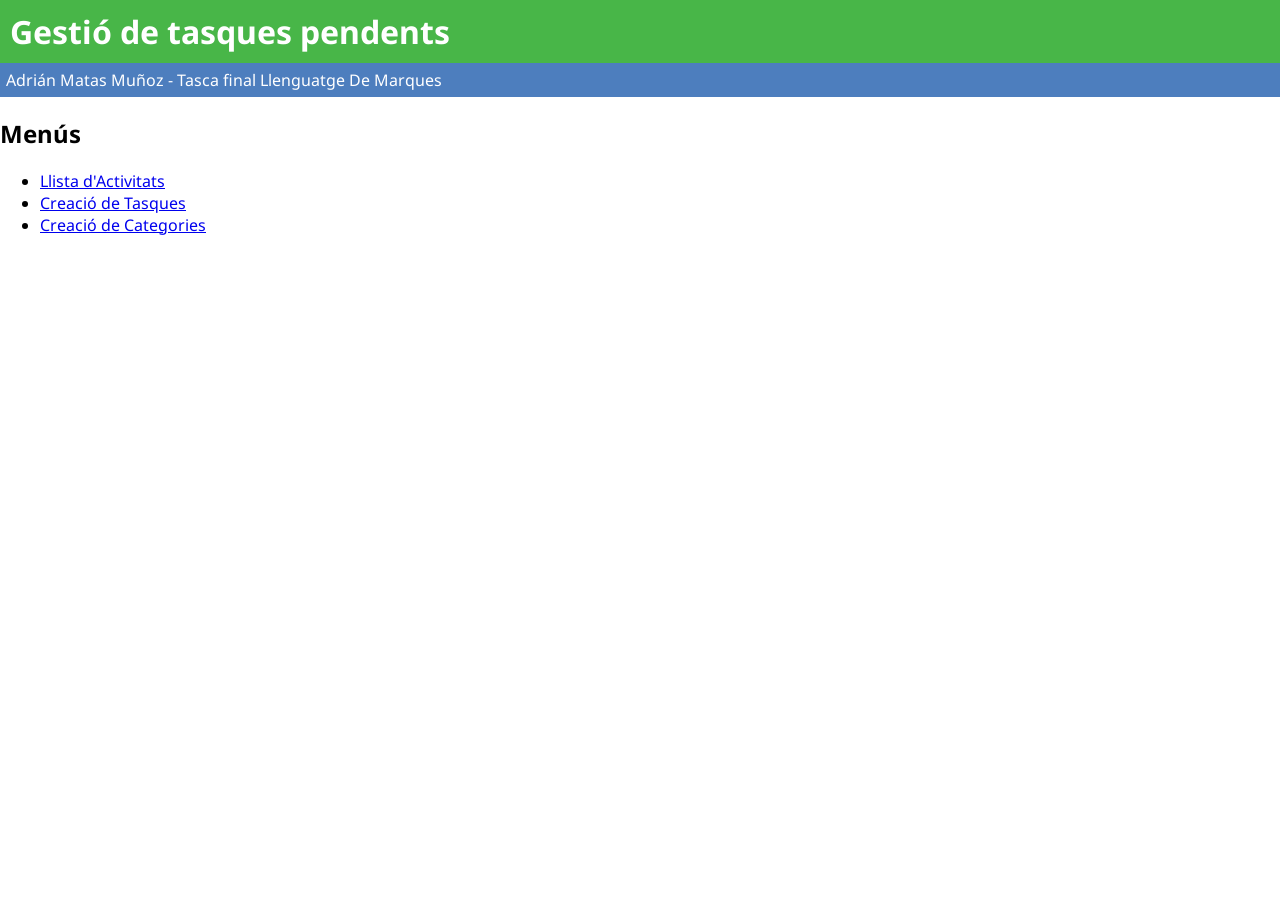
==== categories.html @ 5985bc10 "Add: Creació d'arxius" ====
<!DOCTYPE html>
<html lang="ca">
    <head>
        <meta charset="UTF-8">
        <meta name="viewport" content="width=device-width, initial-scale=1.0">
        <title>Llista d'Activitats</title>

        <link rel="preconnect" href="https://fonts.googleapis.com">
        <link rel="preconnect" href="https://fonts.gstatic.com" crossorigin>
        <link href="https://fonts.googleapis.com/css2?family=Noto+Sans:ital,wght@0,100..900;1,100..900&display=swap" rel="stylesheet">
        <link rel="stylesheet" href="./css/style.css">
    </head>
    <body>
        <header>
            <div class="header-top">
                <h1>Gestió de tasques pendents</h1>
            </div>
            <div class="header-bottom">
                <p>Adrián Matas Muñoz - Tasca final Llenguatge De Marques</p>
            </div>
        </header>
        <main>
            <aside>
                <h2>Menús</h2>
                <ul>
                    <li><a href="./index.html" target="_self">
                        Llista d'Activitats
                    </a></li>
                    <li><a href="./crear-tasca.html" target="_self">
                        Creació de Tasques
                    </a></li>
                    <li><a href="./categories.html" target="_self">
                        Creació de Categories
                    </a></li>
                </ul>
            </aside>
        </main>
    </body>
</html>
---- css/style.css ----
:root {
    --menu-bg-color: rgb(72, 182, 72);
    --menu-text-color: rgb(255, 255, 255);
    --menu-bottom-bg-color: rgb(77, 126, 190);
}

body {
    margin: 0px;
    font-family: "Noto Sans";
}

header {
    color: var(--menu-text-color);
}

.header-top {
    background-color: var(--menu-bg-color);
    padding: 10px;
}

.header-top > h1, .header-bottom > p {
    margin: 0px;
}

.header-bottom {
    background-color: var(--menu-bottom-bg-color);
    padding: 6px;
}
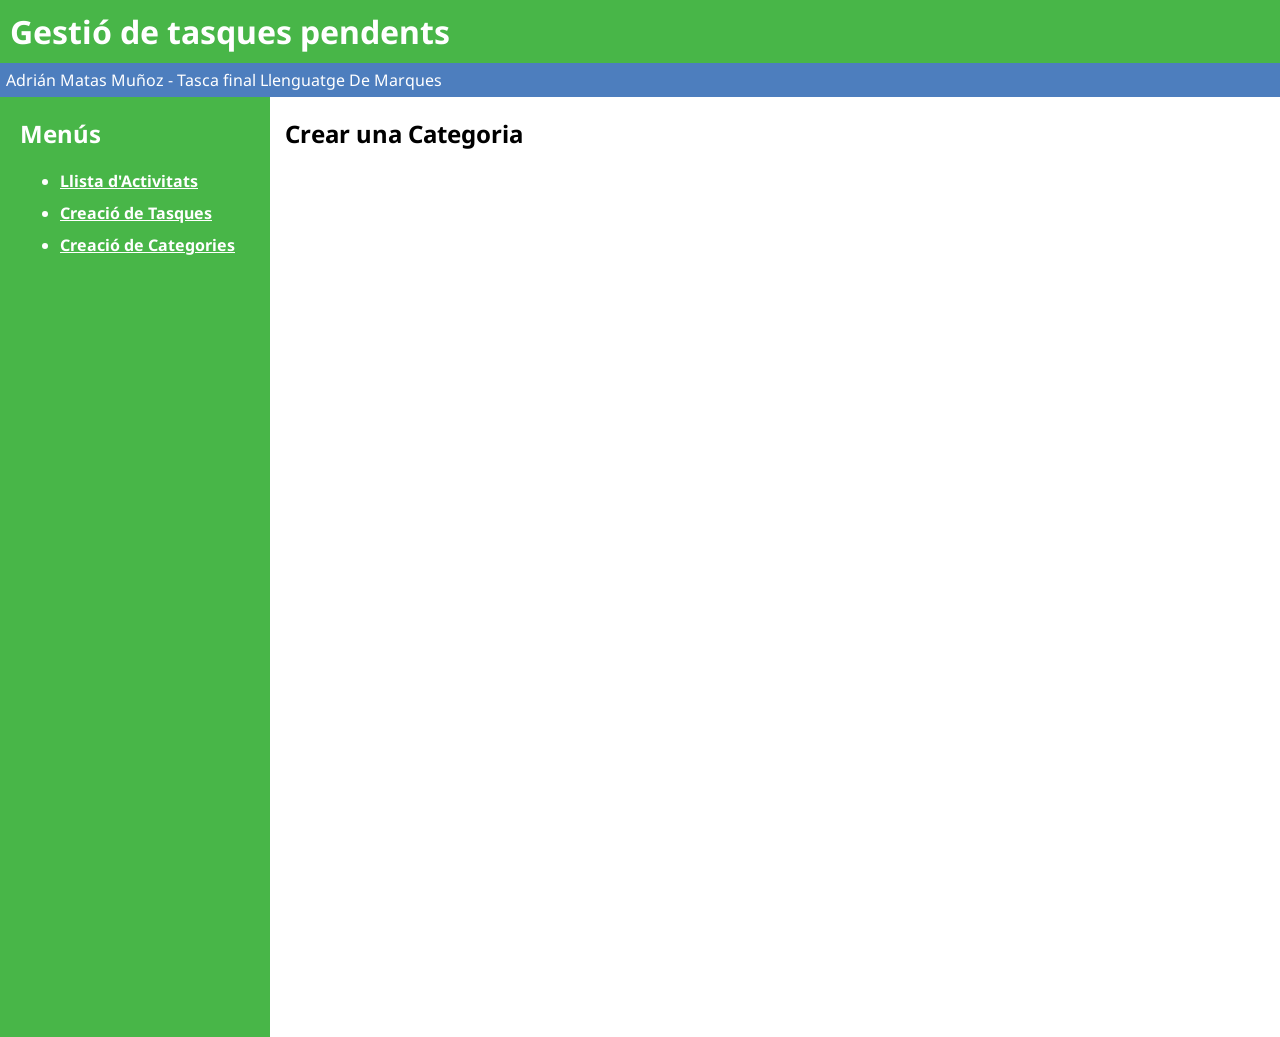
==== commit be2bdd3d: "Add: Aside per navegació." ====
--- a/categories.html
+++ b/categories.html
@@ -34,6 +34,9 @@
                     </a></li>
                 </ul>
             </aside>
+            <section id="main-section">
+                <h2>Crear una Categoria</h2>
+            </section>
         </main>
     </body>
 </html>
--- a/css/style.css
+++ b/css/style.css
@@ -1,12 +1,19 @@
 :root {
     --menu-bg-color: rgb(72, 182, 72);
     --menu-text-color: rgb(255, 255, 255);
+    --menu-text-color-selected: rgb(220, 220, 220);
     --menu-bottom-bg-color: rgb(77, 126, 190);
+}
+
+html {
+    height: 100%;
 }
 
 body {
     margin: 0px;
     font-family: "Noto Sans";
+    height: 100%;
+    overflow-y: hidden;
 }
 
 header {
@@ -25,4 +32,41 @@
 .header-bottom {
     background-color: var(--menu-bottom-bg-color);
     padding: 6px;
+}
+
+main {
+    display: flex;
+    height: 100%;
+}
+
+aside {
+    background-color: var(--menu-bg-color);
+    padding: 20px;
+    height: 100%;
+    color: var(--menu-text-color);
+    width: 230px;
+    margin-right: 15px;
+}
+
+aside > h2 {
+    margin-top: 0px;
+}
+
+li {
+    color: var(--menu-text-color);
+    margin-bottom: 10px;
+}
+
+a {
+    color: var(--menu-text-color);
+    text-decoration-color: var(--menu-text-color);
+    font-weight: bold;
+}
+
+a:hover {
+    color: var(--menu-text-color-selected);
+}
+
+#main {
+    padding-top: 10px;
 }
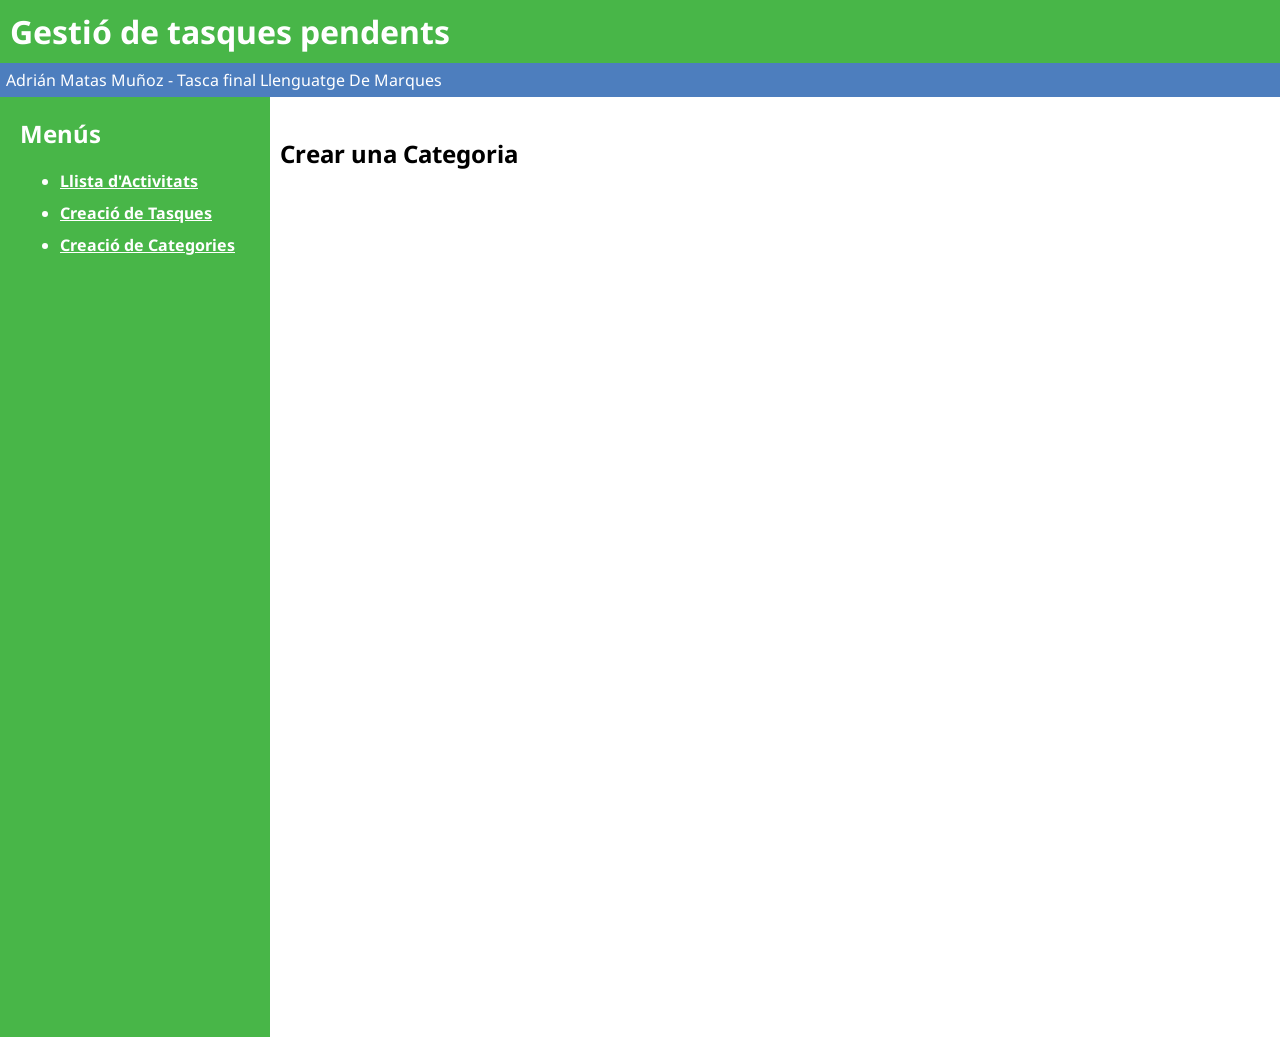
==== commit dc7b0996: "Feat: Responsive aside menu" ====
--- a/categories.html
+++ b/categories.html
@@ -20,7 +20,7 @@
             </div>
         </header>
         <main>
-            <aside>
+            <aside id="menu-aside">
                 <h2>Menús</h2>
                 <ul>
                     <li><a href="./index.html" target="_self">
@@ -33,10 +33,13 @@
                         Creació de Categories
                     </a></li>
                 </ul>
+                <button id="responsive-btn">&gt;</button>
             </aside>
             <section id="main-section">
                 <h2>Crear una Categoria</h2>
             </section>
         </main>
+        
+        <script src="./js/responsive.js"></script>
     </body>
 </html>
--- a/css/style.css
+++ b/css/style.css
@@ -1,5 +1,6 @@
 :root {
     --menu-bg-color: rgb(72, 182, 72);
+    --menu-bg-color-pressed: rgb(64, 158, 64);
     --menu-text-color: rgb(255, 255, 255);
     --menu-text-color-selected: rgb(220, 220, 220);
     --menu-bottom-bg-color: rgb(77, 126, 190);
@@ -45,7 +46,6 @@
     height: 100%;
     color: var(--menu-text-color);
     width: 230px;
-    margin-right: 15px;
 }
 
 aside > h2 {
@@ -67,6 +67,43 @@
     color: var(--menu-text-color-selected);
 }
 
-#main {
-    padding-top: 10px;
+#main-section {
+    padding-left: 10px;
+    padding-top: 20px;
+}
+
+#responsive-btn {
+    height: 40px;
+    width: 40px;
+    background-color: var(--menu-bg-color);
+    border-style: none;
+    color: var(--menu-text-color);
+    font-size: 24px;
+    border-top-right-radius: 30%;
+    border-bottom-right-radius: 30%;
+    position: absolute;
+    left: 99.5%;
+    top: 0%;
+}
+
+#responsive-btn:active {
+    background-color: var(--menu-bg-color-pressed);
+}
+
+@media(max-width: 700px) {
+    aside {
+        position: fixed;
+        transition: all 0.3s cubic-bezier(0, 0, 0, 1);
+        right: 100%;
+    }
+
+    aside.moved {
+        right: calc(100% - 270px);
+    }
+}
+
+@media(min-width: 701px) {
+    #responsive-btn {
+        display: none;
+    }
 }
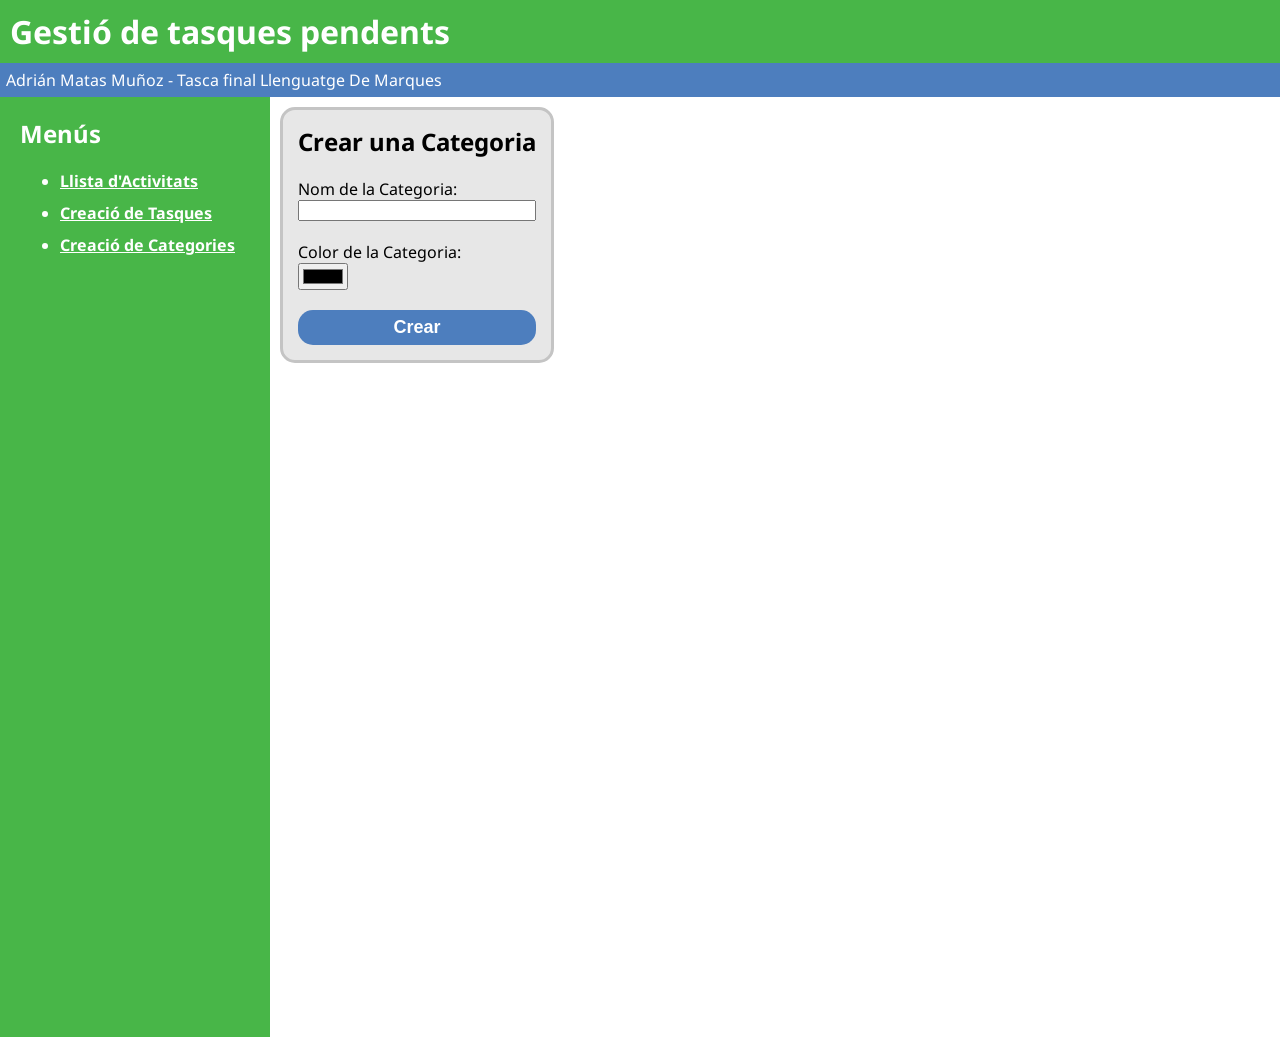
==== commit 91376e1a: "Add: Category form" ====
--- a/categories.html
+++ b/categories.html
@@ -36,7 +36,17 @@
                 <button id="responsive-btn">&gt;</button>
             </aside>
             <section id="main-section">
-                <h2>Crear una Categoria</h2>
+                <section class="menu-app">
+                    <h2>Crear una Categoria</h2>
+                    <form>
+                        <label for="nom-categoria">Nom de la Categoria:</label>
+                        <input type="text" id="nom-categoria" name="nomCategoria" required>
+                        <label for="color-categoria">Color de la Categoria:</label>
+                        <input type="color" id="color-categoria" name="colorCategoria">
+
+                        <button type="submit">Crear</button>
+                    </form>
+                </section>
             </section>
         </main>
         
--- a/css/style.css
+++ b/css/style.css
@@ -4,6 +4,11 @@
     --menu-text-color: rgb(255, 255, 255);
     --menu-text-color-selected: rgb(220, 220, 220);
     --menu-bottom-bg-color: rgb(77, 126, 190);
+    --button-bg: rgb(77, 126, 190);
+    --button-bg-hover: rgb(69, 114, 173);
+    --button-bg-pressed: rgb(57, 94, 141);
+    --app-menu: rgb(231, 231, 231);
+    --app-menu-border: rgb(196, 196, 196);
 }
 
 html {
@@ -48,7 +53,7 @@
     width: 230px;
 }
 
-aside > h2 {
+h2 {
     margin-top: 0px;
 }
 
@@ -68,8 +73,8 @@
 }
 
 #main-section {
+    padding-top: 10px;
     padding-left: 10px;
-    padding-top: 20px;
 }
 
 #responsive-btn {
@@ -90,7 +95,45 @@
     background-color: var(--menu-bg-color-pressed);
 }
 
-@media(max-width: 700px) {
+form {
+    display: flex;
+    flex-direction: column;
+}
+
+form > input {
+    margin-bottom: 20px;
+}
+
+.menu-app {
+    background-color: var(--app-menu);
+    border-color: var(--app-menu-border);
+    border-width: 3px;
+    border-style: solid;
+    border-radius: 15px;
+    padding: 15px;
+}
+
+#main-section button {
+    background-color: var(--button-bg);
+    border-width: 0px;
+    padding: 7px;
+    color: var(--menu-text-color);
+    font-weight: bold;
+    font-size:large;
+    border-radius: 15px;
+}
+
+#main-section button:hover {
+    background-color: var(--button-bg-hover);
+    color: var(--menu-text-color-selected);
+}
+
+#main-section button:active {
+    background-color: var(--button-bg-pressed);
+    color: var(--menu-text-color-selected);
+}
+
+@media(max-width: 600px) {
     aside {
         position: fixed;
         transition: all 0.3s cubic-bezier(0, 0, 0, 1);
@@ -100,9 +143,14 @@
     aside.moved {
         right: calc(100% - 270px);
     }
+
+    #main-section {
+        padding-left: 40px;
+        padding-top: 20px;
+    }
 }
 
-@media(min-width: 701px) {
+@media(min-width: 601px) {
     #responsive-btn {
         display: none;
     }
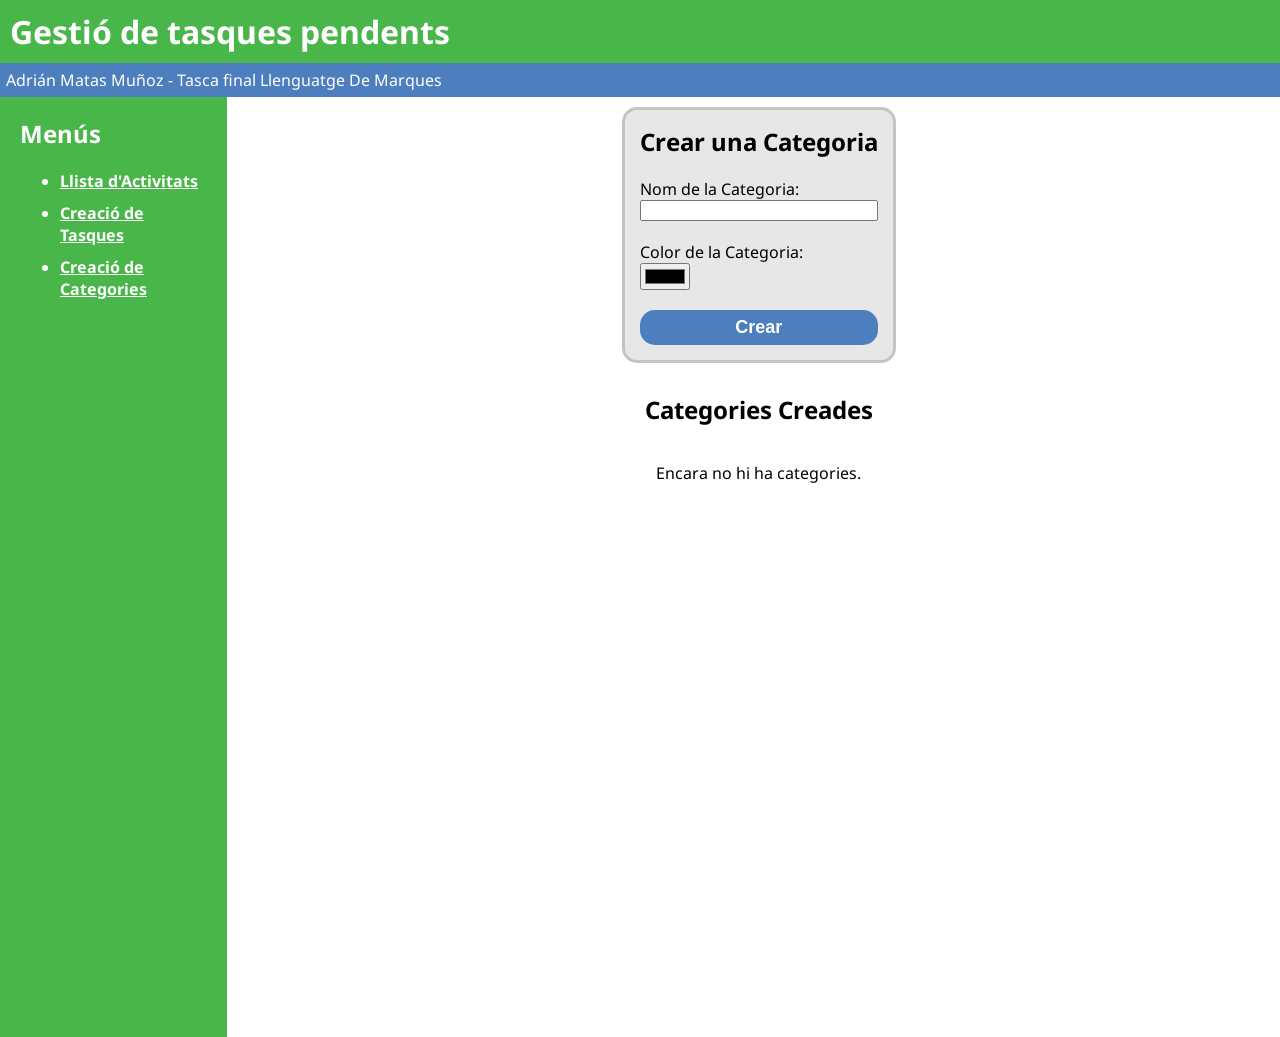
==== commit 3f5bfe05: "Add: Initial javascript" ====
--- a/categories.html
+++ b/categories.html
@@ -47,9 +47,25 @@
                         <button type="submit">Crear</button>
                     </form>
                 </section>
+                <section id="category-container">
+                    <h2>Categories Creades</h2>
+                    <p id="load-error">Hi ha hagut un error de carrega.</p>
+                    <p id="no-categories">Encara no hi ha categories.</p>
+                    <template id="category-template">
+                        <div class="menu-app category">
+                            <p>Categoria</p>
+                            <button>
+                                <svg xmlns="http://www.w3.org/2000/svg" shape-rendering="geometricPrecision" text-rendering="geometricPrecision" image-rendering="optimizeQuality" fill-rule="evenodd" clip-rule="evenodd" viewBox="0 0 456 511.82"><path fill="#FFFFFF" d="M48.42 140.13h361.99c17.36 0 29.82 9.78 28.08 28.17l-30.73 317.1c-1.23 13.36-8.99 26.42-25.3 26.42H76.34c-13.63-.73-23.74-9.75-25.09-24.14L20.79 168.99c-1.74-18.38 9.75-28.86 27.63-28.86zM24.49 38.15h136.47V28.1c0-15.94 10.2-28.1 27.02-28.1h81.28c17.3 0 27.65 11.77 27.65 28.01v10.14h138.66c.57 0 1.11.07 1.68.13 10.23.93 18.15 9.02 18.69 19.22.03.79.06 1.39.06 2.17v42.76c0 5.99-4.73 10.89-10.62 11.19-.54 0-1.09.03-1.63.03H11.22c-5.92 0-10.77-4.6-11.19-10.38 0-.72-.03-1.47-.03-2.23v-39.5c0-10.93 4.21-20.71 16.82-23.02 2.53-.45 5.09-.37 7.67-.37zm83.78 208.38c-.51-10.17 8.21-18.83 19.53-19.31 11.31-.49 20.94 7.4 21.45 17.57l8.7 160.62c.51 10.18-8.22 18.84-19.53 19.32-11.32.48-20.94-7.4-21.46-17.57l-8.69-160.63zm201.7-1.74c.51-10.17 10.14-18.06 21.45-17.57 11.32.48 20.04 9.14 19.53 19.31l-8.66 160.63c-.52 10.17-10.14 18.05-21.46 17.57-11.31-.48-20.04-9.14-19.53-19.32l8.67-160.62zm-102.94.87c0-10.23 9.23-18.53 20.58-18.53 11.34 0 20.58 8.3 20.58 18.53v160.63c0 10.23-9.24 18.53-20.58 18.53-11.35 0-20.58-8.3-20.58-18.53V245.66z"/></svg>
+                            </button>
+                        </div>
+                    </template>
+                    <section>
+                    </section>
+                </section>
             </section>
         </main>
         
         <script src="./js/responsive.js"></script>
+        <script type="module" src="./js/categories.js"></script>
     </body>
 </html>
--- a/css/style.css
+++ b/css/style.css
@@ -9,6 +9,9 @@
     --button-bg-pressed: rgb(57, 94, 141);
     --app-menu: rgb(231, 231, 231);
     --app-menu-border: rgb(196, 196, 196);
+    --trash-btn: rgb(230, 5, 5);
+    --trash-btn-hover: rgb(216, 0, 0);
+    --trash-btn-pressed: rgb(190, 0, 0);
 }
 
 html {
@@ -73,8 +76,13 @@
 }
 
 #main-section {
+    width: 100%;
     padding-top: 10px;
     padding-left: 10px;
+
+    display: flex;
+    flex-direction: column;
+    align-items: center;
 }
 
 #responsive-btn {
@@ -111,9 +119,10 @@
     border-style: solid;
     border-radius: 15px;
     padding: 15px;
-}
-
-#main-section button {
+    width: max-content;
+}
+
+section button {
     background-color: var(--button-bg);
     border-width: 0px;
     padding: 7px;
@@ -123,14 +132,61 @@
     border-radius: 15px;
 }
 
-#main-section button:hover {
+section button:hover {
     background-color: var(--button-bg-hover);
     color: var(--menu-text-color-selected);
 }
 
-#main-section button:active {
+section button:active {
     background-color: var(--button-bg-pressed);
     color: var(--menu-text-color-selected);
+}
+
+#category-container {
+    display: flex;
+    flex-direction: column;
+    align-items: center;
+    margin-top: 30px;
+}
+
+#category-container > section > div {
+    margin: 10px;
+    padding: 10px;
+}
+
+.category {
+    display: flex;
+    gap: 10px;
+    align-items: center;
+}
+
+.category > button {
+    background-color: var(--trash-btn);
+    width: 40px;
+    height: 40px;
+    font-weight: bolder;
+}
+
+.category > button:hover {
+    background-color: var(--trash-btn-hover);
+}
+
+.category > button:active {
+    background-color: var(--trash-btn-pressed);
+}
+
+svg {
+    width: 20px;
+    height: 25px;
+}
+
+#load-error {
+    display: none;
+    color: #F00F;
+}
+
+#load-error.show-error {
+    display: block;
 }
 
 @media(max-width: 600px) {
@@ -154,4 +210,39 @@
     #responsive-btn {
         display: none;
     }
+}
+
+@media(min-width: 750px) {
+    #category-container > div {
+        display: grid;
+        grid-template-columns: repeat(3, 1fr);
+    }
+}
+
+@media(min-width: 1050px) {
+    #category-container > div {
+        display: grid;
+        grid-template-columns: repeat(5, 1fr);
+    }
+}
+
+@media(min-width: 1350px) {
+    #category-container > div {
+        display: grid;
+        grid-template-columns: repeat(7, 1fr);
+    }
+}
+
+@media(min-width: 1650px) {
+    #category-container > div {
+        display: grid;
+        grid-template-columns: repeat(9, 1fr);
+    }
+}
+
+@media(min-width: 1950px) {
+    #category-container > div {
+        display: grid;
+        grid-template-columns: repeat(11, 1fr);
+    }
 }
